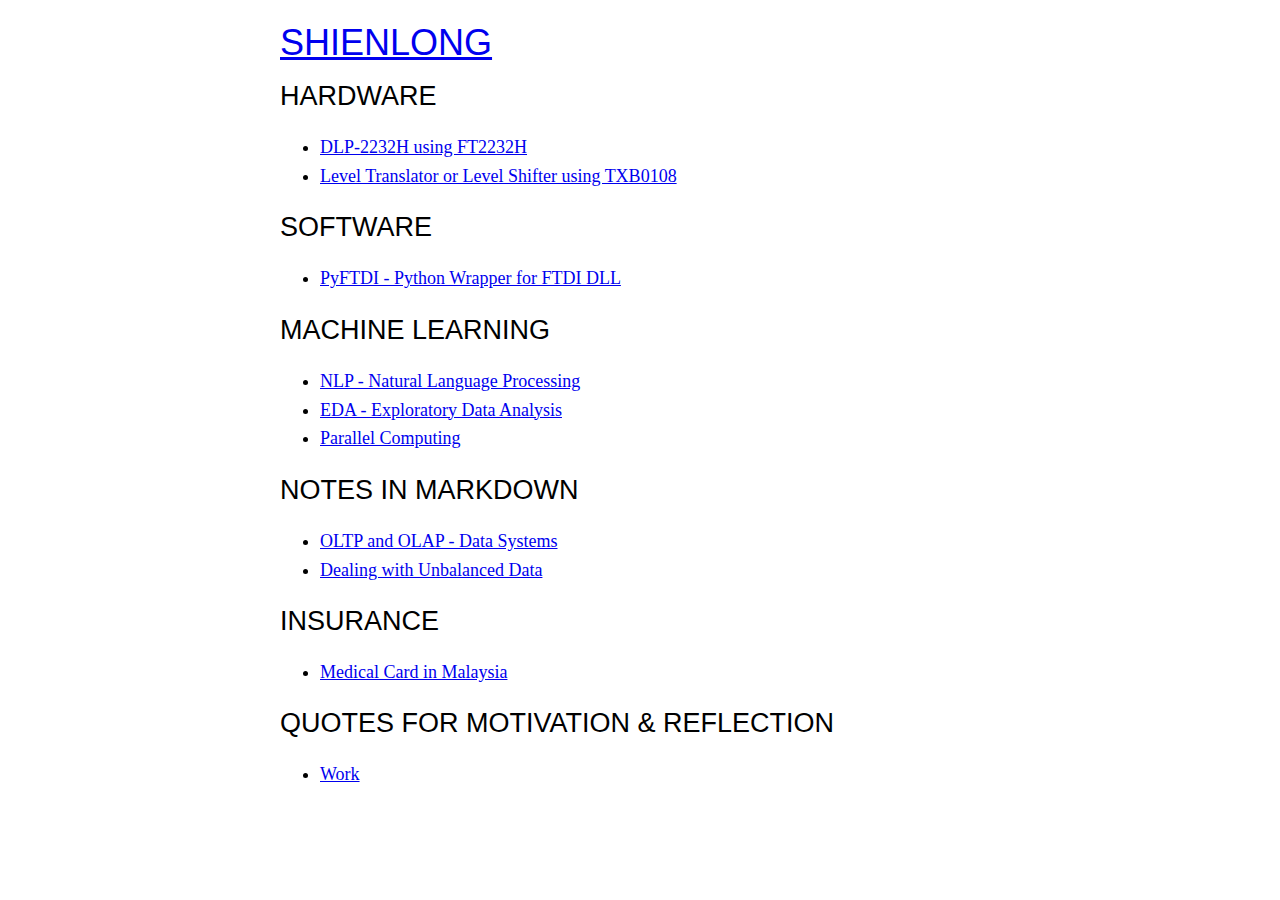
==== index.html @ 29d6bd73 "updates and new pages" ====
<!doctype html>
<html>
<head>
<meta charset="utf-8">
<title>SHIENLONG</title>
<meta name="viewport" content="width=device-width, initial-scale=1.0">
<link rel="stylesheet" href="style.css">
</head>
<body>
<h1><a href="index.html">SHIENLONG</a></h1>
<h2>HARDWARE</h2>
  <ul>
    <li><a href="ft2232h.html">DLP-2232H using FT2232H</a></li>
	<li><a href="levelshift.html">Level Translator or Level Shifter using TXB0108</a></li>
  </ul>
<h2>SOFTWARE</h2>
  <ul>
    <li><a href="ftdipython.html">PyFTDI - Python Wrapper for FTDI DLL</a></li>
  </ul>
<h2>MACHINE LEARNING</h2>
  <ul>
    <li><a href="https://github.com/shienlong/wqd7002_finalproject.git">NLP - Natural Language Processing</a></li>
	<li><a href="https://github.com/shienlong/project_wqd7003.git">EDA - Exploratory Data Analysis</a></li>
	<li><a href="https://github.com/shienlong/parallel.git">Parallel Computing</a></li>
  </ul>
<h2>NOTES IN MARKDOWN</h2>
  <ul>
    <li><a href="https://github.com/shienlong/shienlong.github.io/blob/master/OLTP_OLAP.md">OLTP and OLAP - Data Systems</a></li>
	<li><a href="https://github.com/shienlong/shienlong.github.io/blob/master/unbalanced_data.md">Dealing with Unbalanced Data</a></li>
  </ul>
<h2>INSURANCE</h2>
  <ul>
    <li><a href="medicard.html">Medical Card in Malaysia</a></li>
  </ul>
<h2>QUOTES FOR MOTIVATION & REFLECTION</h2>
  <ul>
    <li><a href="quote_work.html">Work</a></li>
  </ul>
</body>
</html>
---- style.css ----
body {
  max-width: 40em;
  margin: 0 auto;
  padding: 5px;
  font-family: Georgia, serif;
  font-size: 18px;
  line-height: 1.6em;
  color: black;
}
h1, h2, h3 {
  font-family: sans-serif;
  font-weight: normal;
}
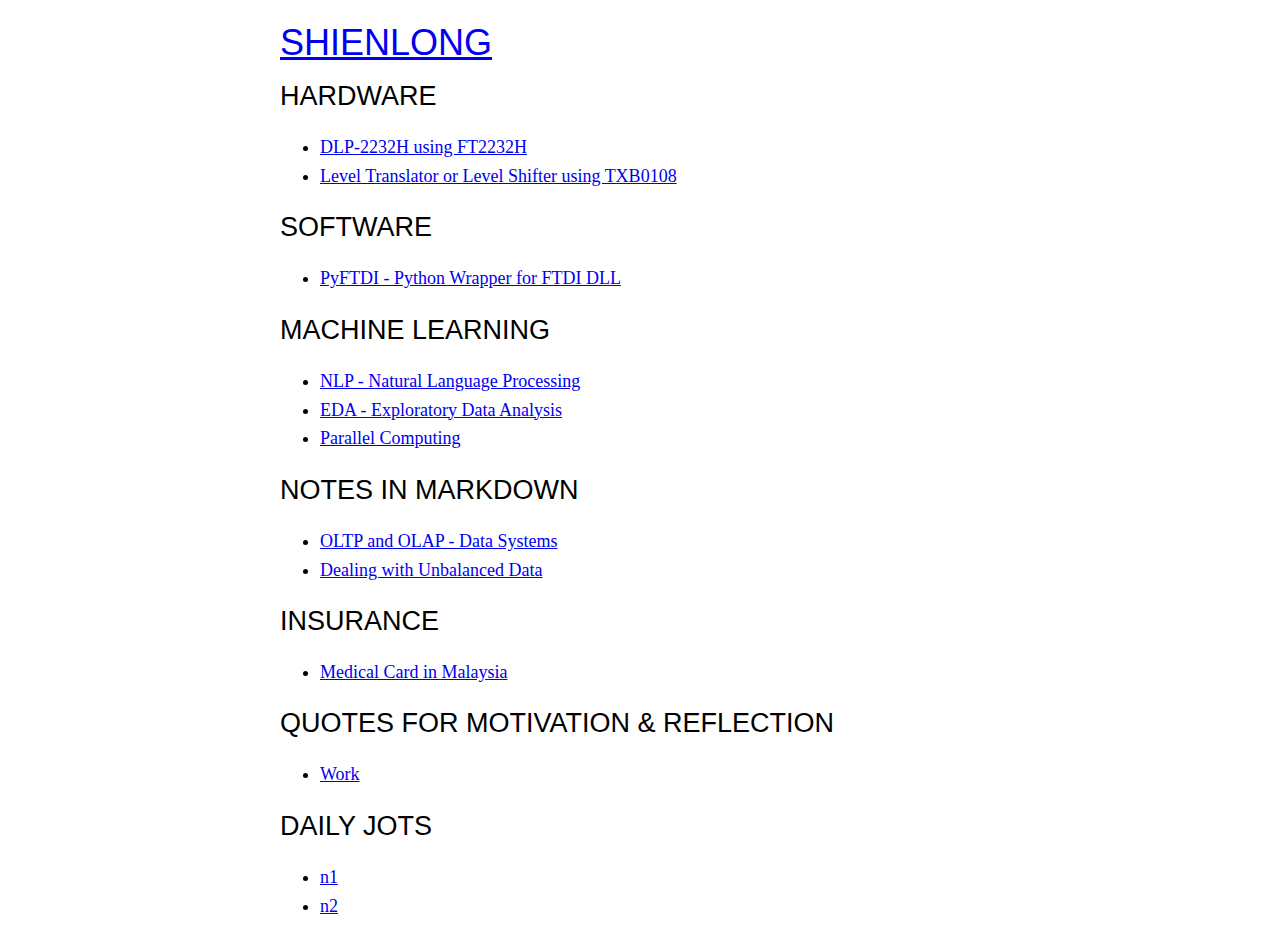
==== commit 38586853: "update with daily notes" ====
--- a/index.html
+++ b/index.html
@@ -36,5 +36,10 @@
   <ul>
     <li><a href="quote_work.html">Work</a></li>
   </ul>
+<h2>DAILY JOTS</h2>
+  <ul>
+    <li><a href="n1.html">n1</a></li>
+	<li><a href="n2.html">n2</a></li>
+  </ul>
 </body>
 </html>
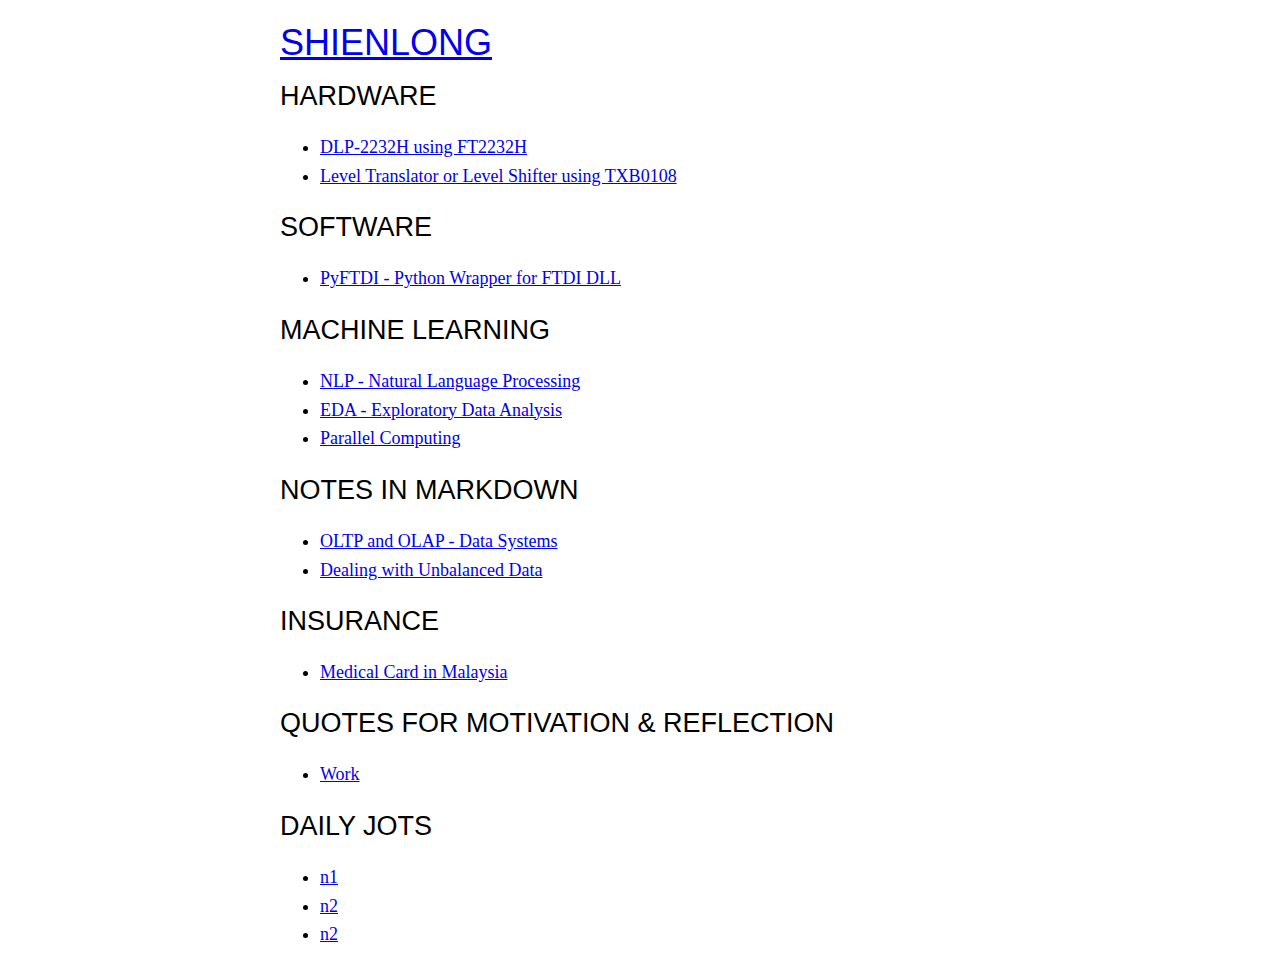
==== commit 1bc96355: "New and Updates" ====
--- a/index.html
+++ b/index.html
@@ -39,7 +39,8 @@
 <h2>DAILY JOTS</h2>
   <ul>
     <li><a href="n1.html">n1</a></li>
-	<li><a href="n2.html">n2</a></li>
+    <li><a href="n2.html">n2</a></li>
+	<li><a href="n3.html">n2</a></li>
   </ul>
 </body>
 </html>
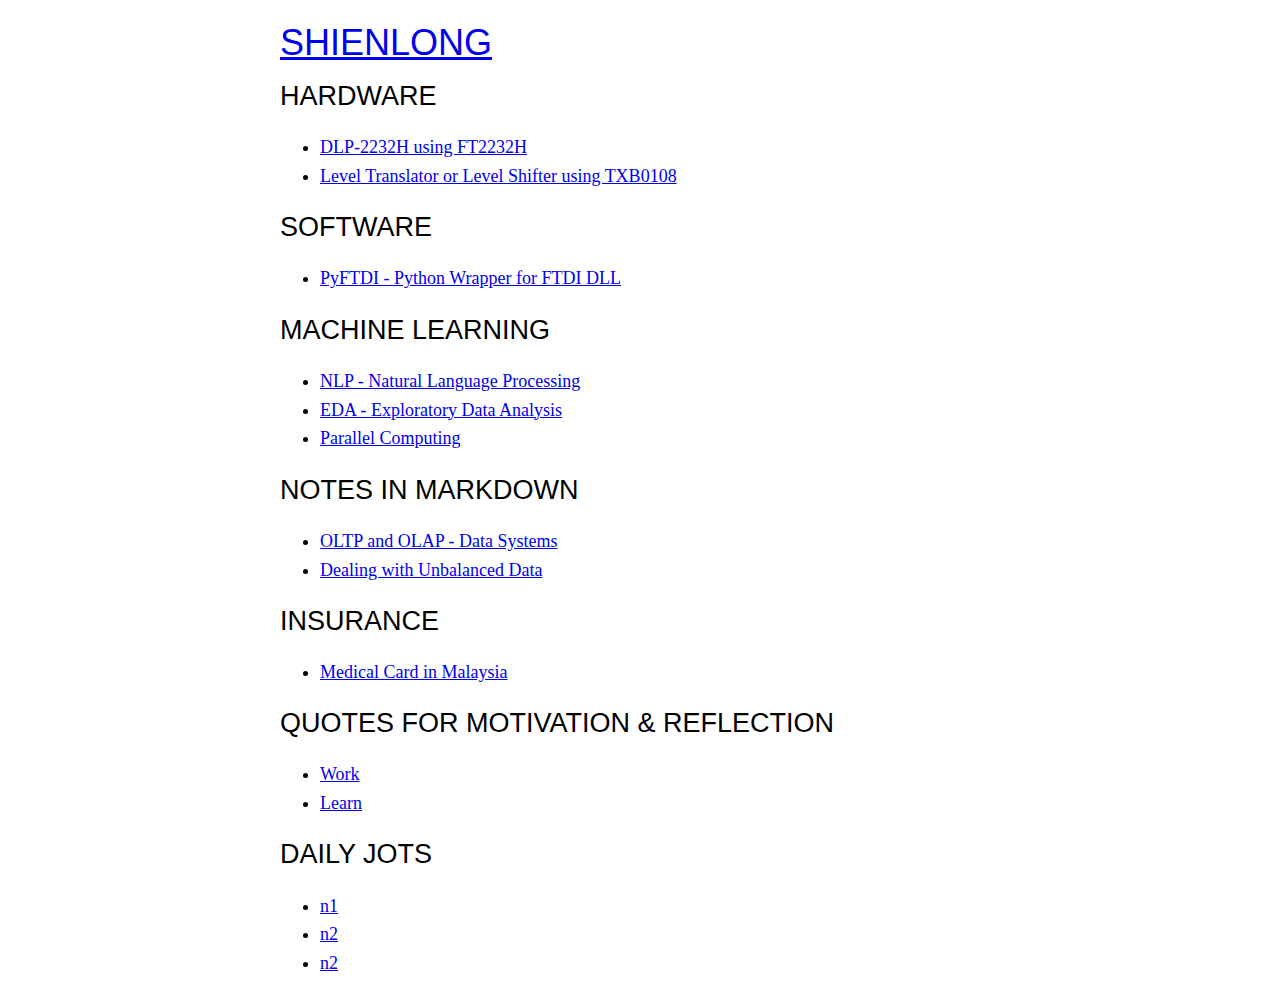
==== commit 7e24b8ca: "Update index.html" ====
--- a/index.html
+++ b/index.html
@@ -35,6 +35,7 @@
 <h2>QUOTES FOR MOTIVATION & REFLECTION</h2>
   <ul>
     <li><a href="quote_work.html">Work</a></li>
+    <li><a href="quote_learn.html">Learn</a></li>
   </ul>
 <h2>DAILY JOTS</h2>
   <ul>
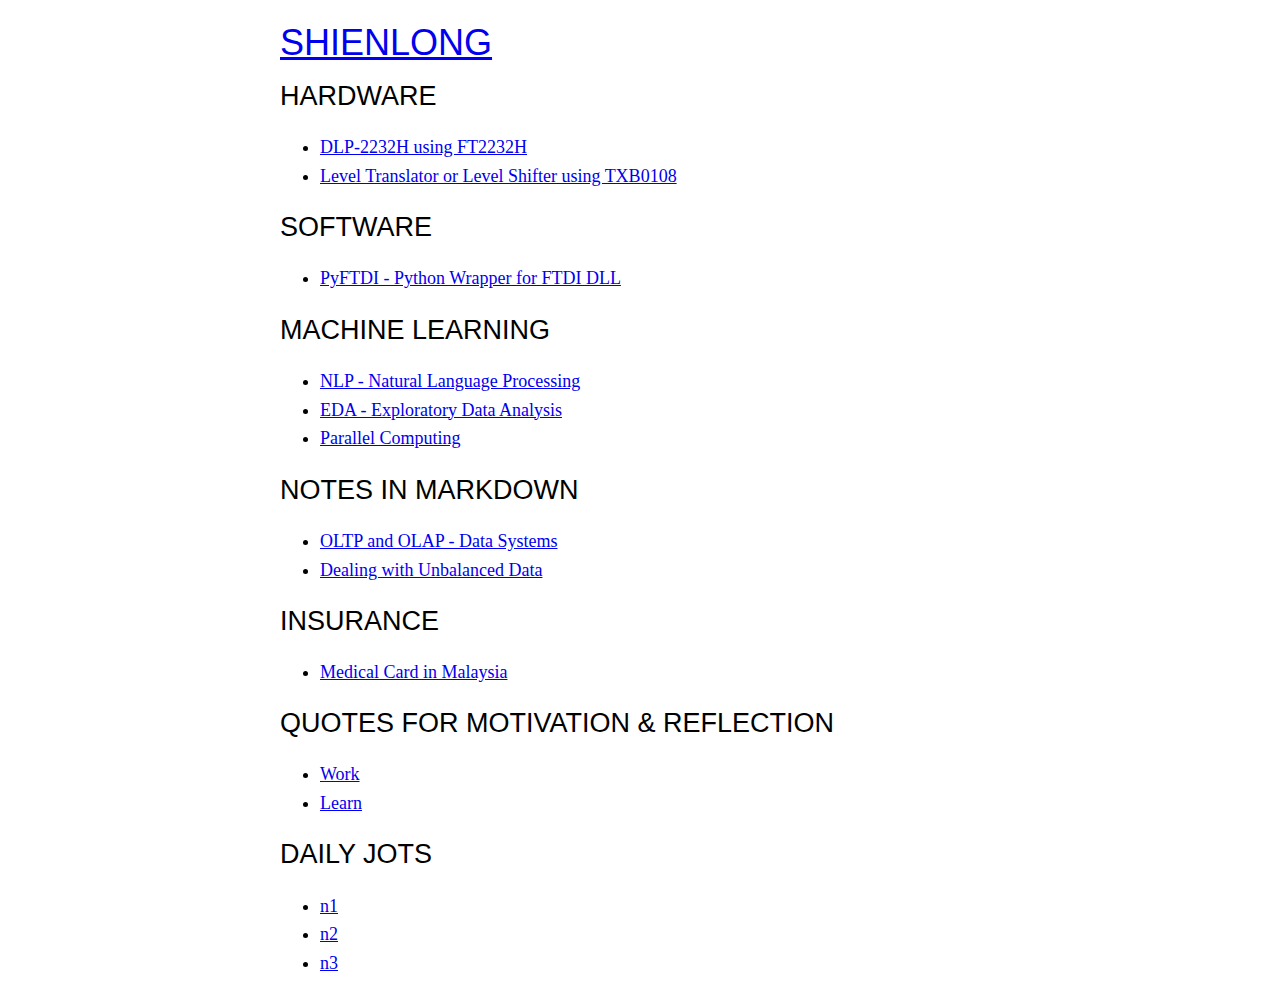
==== commit 4ad96ae0: "Update index.html" ====
--- a/index.html
+++ b/index.html
@@ -41,7 +41,7 @@
   <ul>
     <li><a href="n1.html">n1</a></li>
     <li><a href="n2.html">n2</a></li>
-	<li><a href="n3.html">n2</a></li>
+	<li><a href="n3.html">n3</a></li>
   </ul>
 </body>
 </html>
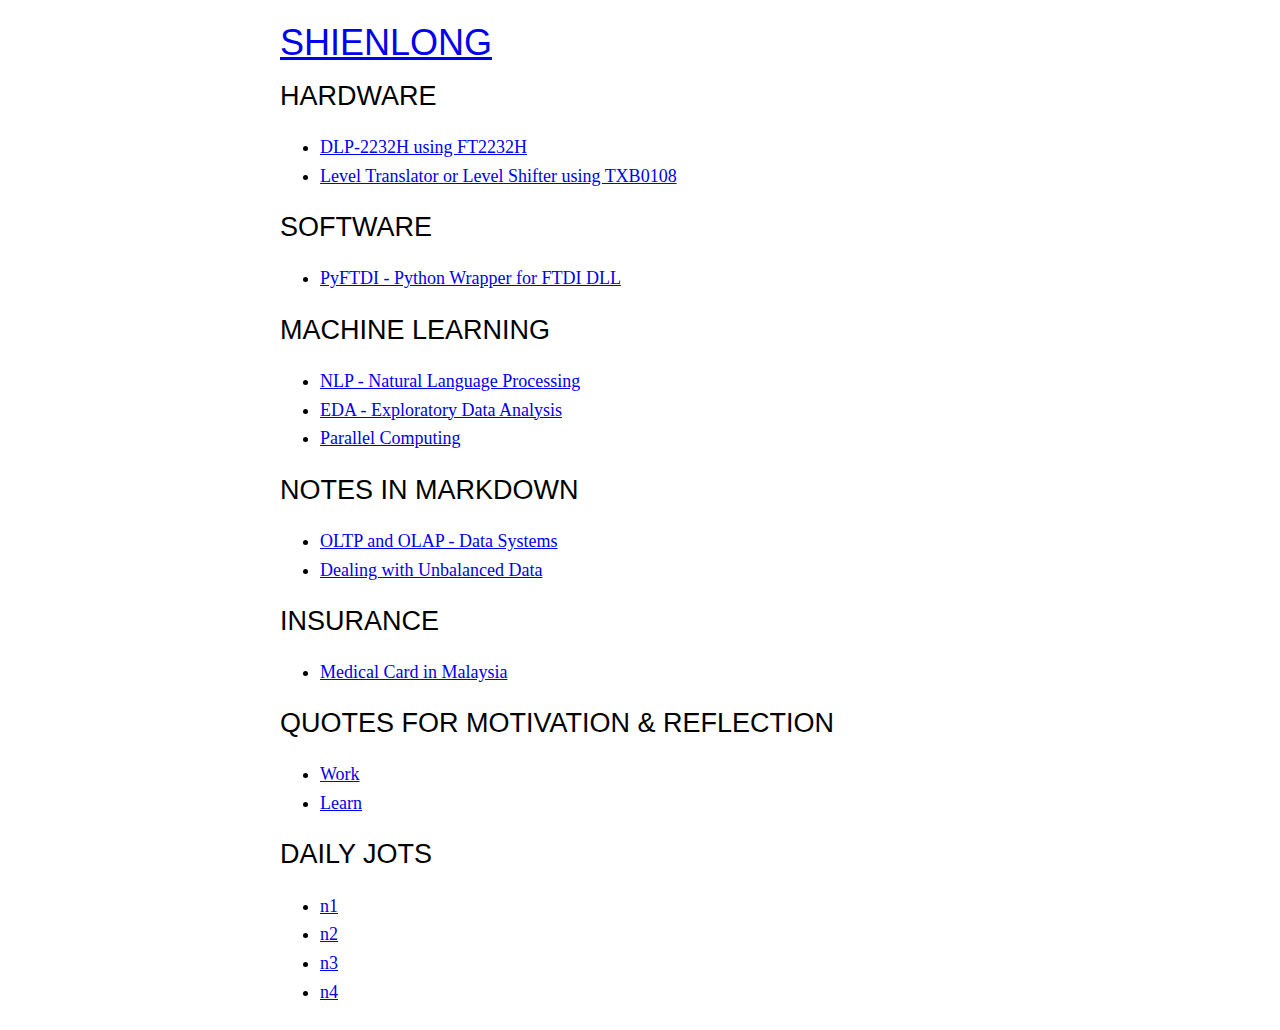
==== commit 3da31011: "Update index.html to add N4" ====
--- a/index.html
+++ b/index.html
@@ -41,7 +41,8 @@
   <ul>
     <li><a href="n1.html">n1</a></li>
     <li><a href="n2.html">n2</a></li>
-	<li><a href="n3.html">n3</a></li>
+	   <li><a href="n3.html">n3</a></li>
+    <li><a href="n4.html">n4</a></li>
   </ul>
 </body>
 </html>
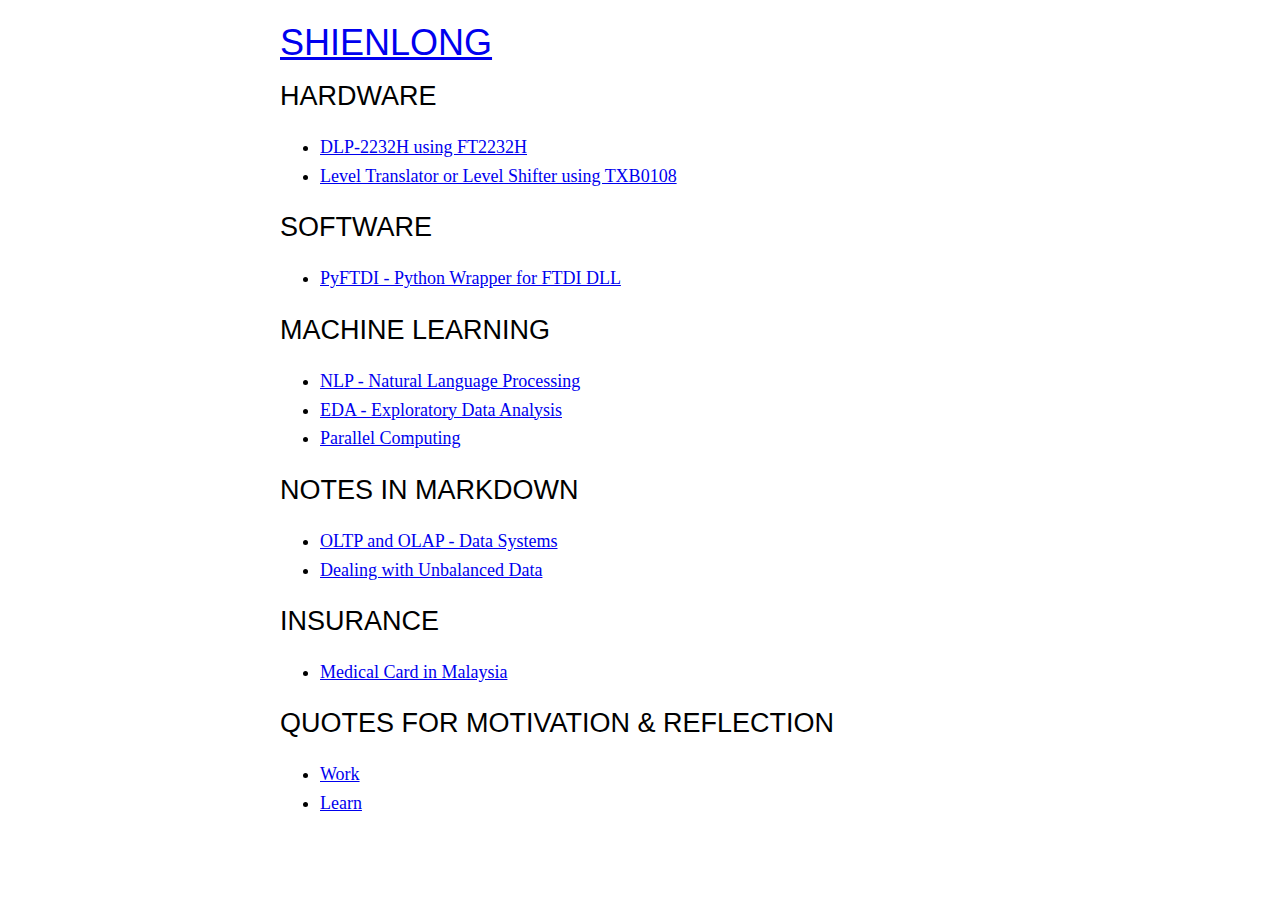
==== commit 10595cf2: "Update index.html" ====
--- a/index.html
+++ b/index.html
@@ -37,12 +37,5 @@
     <li><a href="quote_work.html">Work</a></li>
     <li><a href="quote_learn.html">Learn</a></li>
   </ul>
-<h2>DAILY JOTS</h2>
-  <ul>
-    <li><a href="n1.html">n1</a></li>
-    <li><a href="n2.html">n2</a></li>
-	   <li><a href="n3.html">n3</a></li>
-    <li><a href="n4.html">n4</a></li>
-  </ul>
 </body>
 </html>
--- a/style.css
+++ b/style.css
@@ -11,3 +11,7 @@
   font-family: sans-serif;
   font-weight: normal;
 }
+span.block-bots 
+{ 
+display: none; 
+}